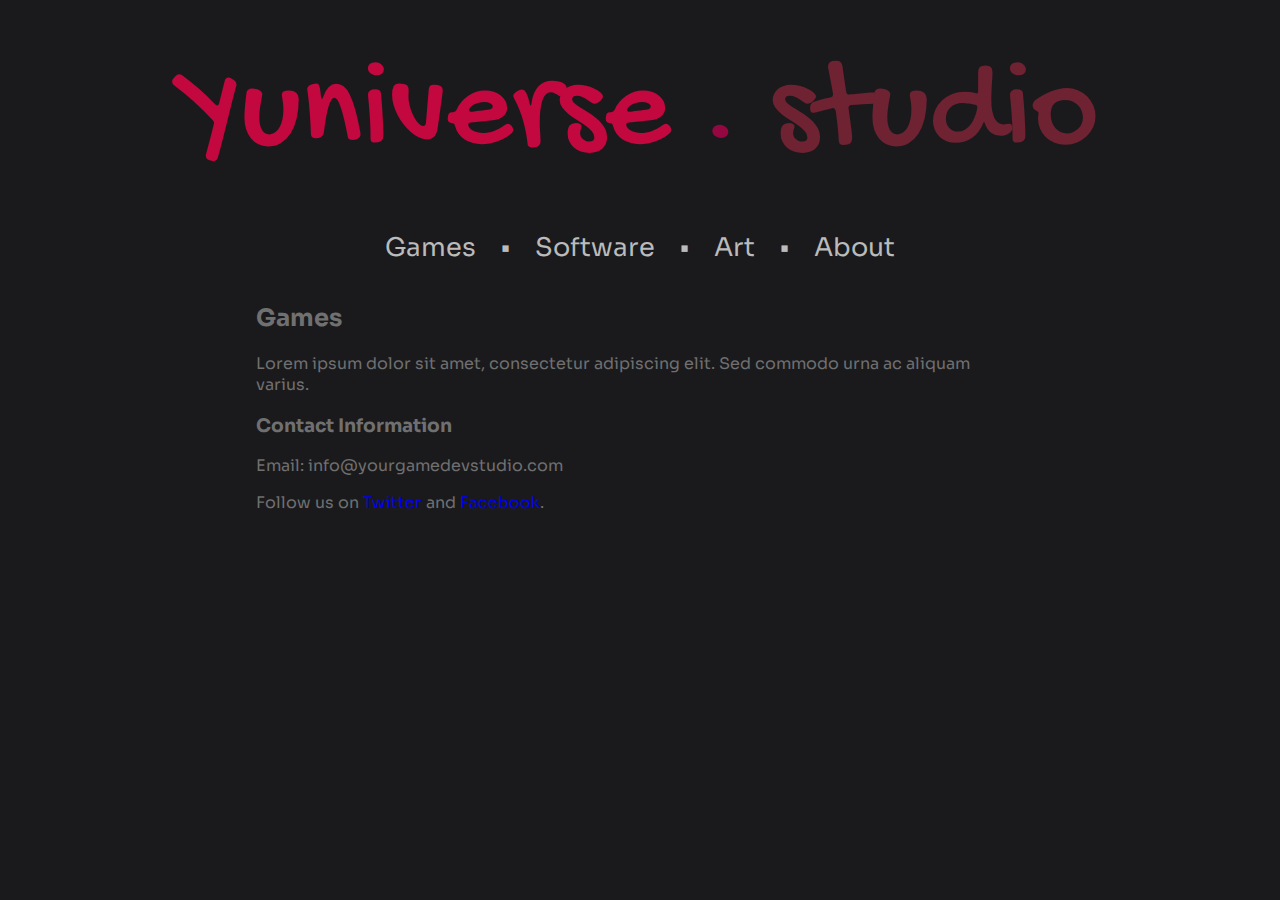
==== index.html @ aac0ed7b "First commit" ====
<!DOCTYPE html>
<html lang="en">
<head>
    <meta charset="UTF-8">
    <meta name="viewport" content="width=device-width, initial-scale=1.0">
    <title>Your Game Dev Studio</title>
    <link rel="stylesheet" type="text/css" href="style.css">
    
</head>
<body>

<div id="container">

	<!-- Header with Big Title and Background Image -->
	<header class="title-bar">
		<div class="logo">
		  <span id="title1">Yuniverse</span>
		  <span id="title2">.</span>
		  <span id="title3">studio</span></div>
	</header>
	
	<!-- Navigation Bar -->
	<nav>
		<ul>
		    <li><a href="index.html">Games</a></li>
		    <li class="separator">•</li>
		    <li><a href="software.html">Software</a></li>
		    <li class="separator">•</li>
		    <li><a href="art.html">Art</a></li>
		    <li class="separator">•</li>
		    <li><a href="about.html">About</a></li>
		</ul>
	</nav>
	
	<!-- Page -->
	<section id="games">
		<h2>Games</h2>
		<p>Lorem ipsum dolor sit amet, consectetur adipiscing elit. Sed commodo urna ac aliquam varius.</p>
		<h3>Contact Information</h3>
		<p>Email: info@yourgamedevstudio.com</p>
		<p>Follow us on <a href="#" target="_blank">Twitter</a> and <a href="#" target="_blank">Facebook</a>.</p>
		<!-- Add your contact details and a contact form -->
	</section>


</div>

</body>
</html>
---- style.css ----
/*
  https://coolors.co/palette/f0ead2-dde5b6-adc178-a98467-6c584c
  #f0ead2 beige
  #dde5b6 light green
  #adc178 green
  #a98467 light brown
  #6c584c brown
*/

@import url('https://fonts.googleapis.com/css2?family=Gochi+Hand&display=swap');
@import url('https://fonts.googleapis.com/css2?family=Sora&display=swap');

body {
  background-color: #1a1a1d;
  font-family: 'Sora', sans-serif;
  margin: 0;
  padding: 0;
  text-align: center;
  color: #707070;
}

#title2 { color: #950740; }
#title3 { color: #6F2232; }
#title1 { color: #c3073f; }

header {
  margin-top: 40px;
  margin-bottom: 40px;
}

header div {
  color: #303030;
  text-decoration: none;
  font-family: 'Gochi Hand', cursive;
  font-size: min(12vw, 8em);
}

ul {
  margin: 0;
  padding: 0;
}

nav {
  margin-bottom: 40px;
}

nav li {
  font-size: 2vw;
  list-style-type: none;
  display: inline-block;
  padding-left: 10px;
  padding-right: 10px;
  color: #bbbbbb;
}

.separator {
  display: inline;
}

@media only screen and (max-width: 600px) {
.separator {
  display: none;
}
nav li {
  display: block;
  font-size: 5vw;
  padding-top: 5px;
  padding-bottom: 5px;
}
}

nav a {
  text-decoration: none;
  color: inherit;
}

section {
  text-align: left;
  width: 60%;
  margin: auto;
}

@media only screen and (max-width: 600px) {
section {
  width: 80%;
}
}
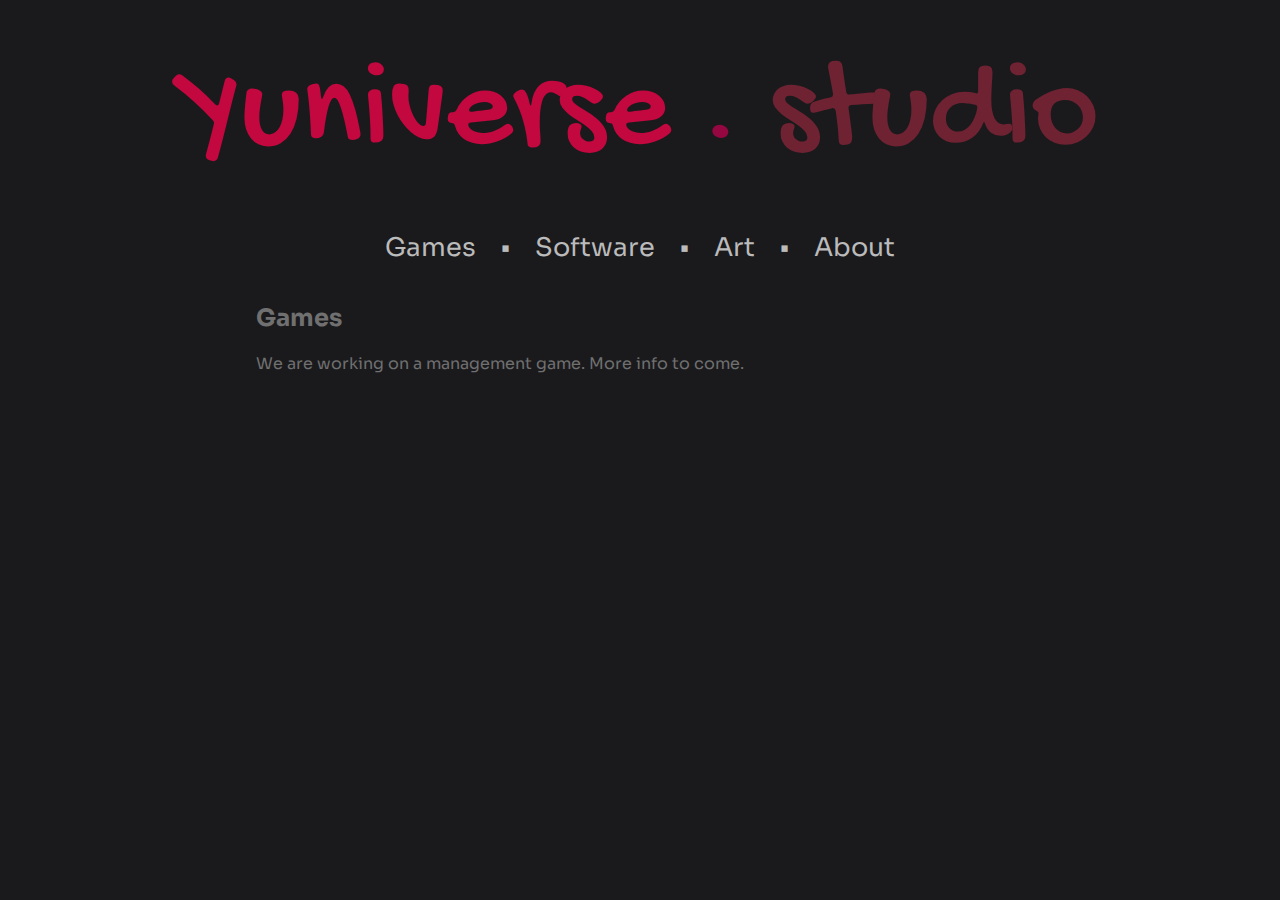
==== commit f3d34a43: "Add some info" ====
--- a/index.html
+++ b/index.html
@@ -3,7 +3,7 @@
 <head>
     <meta charset="UTF-8">
     <meta name="viewport" content="width=device-width, initial-scale=1.0">
-    <title>Your Game Dev Studio</title>
+    <title>Yuniverse</title>
     <link rel="stylesheet" type="text/css" href="style.css">
     
 </head>
@@ -35,11 +35,7 @@
 	<!-- Page -->
 	<section id="games">
 		<h2>Games</h2>
-		<p>Lorem ipsum dolor sit amet, consectetur adipiscing elit. Sed commodo urna ac aliquam varius.</p>
-		<h3>Contact Information</h3>
-		<p>Email: info@yourgamedevstudio.com</p>
-		<p>Follow us on <a href="#" target="_blank">Twitter</a> and <a href="#" target="_blank">Facebook</a>.</p>
-		<!-- Add your contact details and a contact form -->
+		<p>We are working on a management game. More info to come.</p>
 	</section>
 
 
--- a/style.css
+++ b/style.css
@@ -19,9 +19,13 @@
   color: #707070;
 }
 
+#title1 { color: #c3073f; }
 #title2 { color: #950740; }
 #title3 { color: #6F2232; }
-#title1 { color: #c3073f; }
+
+.c1 {
+  color: #c3073f;
+}
 
 header {
   margin-top: 40px;
